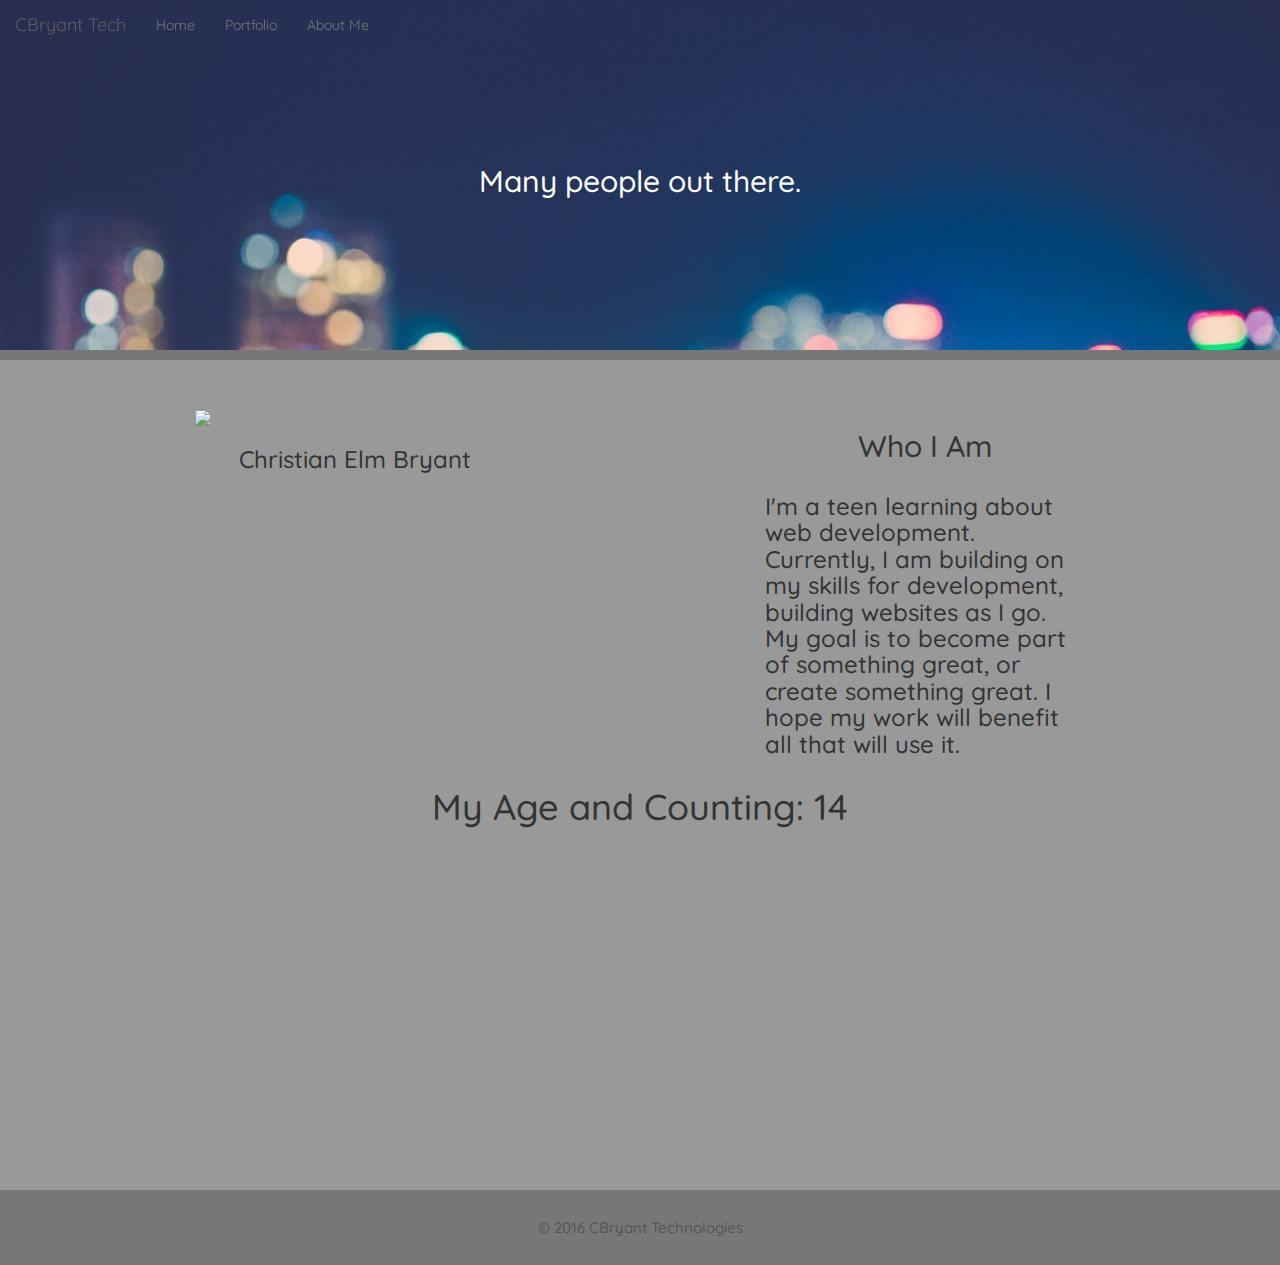
==== about.html @ c633a2e7 "main pages" ====
<!DOCTYPE html>
<html lang="en">
  <head>
    <meta charset="utf-8">
    <meta http-equiv="X-UA-Compatible" content="IE=edge">
    <meta name="viewport" content="width=device-width, initial-scale=1">
    <!-- The above 3 meta tags *must* come first in the head; any other head content must come *after* these tags -->
    <title>CBryant Tech</title>

    <!-- Fonts -->
    <link href='https://fonts.googleapis.com/css?family=Ubuntu:400,400italic,700|Raleway:400,400italic,700|Quicksand:400,700' rel='stylesheet' type='text/css'>

    <!-- Font Awesome -->
    <link rel="stylesheet" href="font-awesome-4.6.3/css/font-awesome.min.css">

    <!-- Bootstrap -->
    <link href="css/bootstrap.min.css" rel="stylesheet">
    <link rel="stylesheet" href="css/about.css">

    <!-- HTML5 shim and Respond.js for IE8 support of HTML5 elements and media queries -->
    <!-- WARNING: Respond.js doesn't work if you view the page via file:// -->
    <!--[if lt IE 9]>
      <script src="https://oss.maxcdn.com/html5shiv/3.7.2/html5shiv.min.js"></script>
      <script src="https://oss.maxcdn.com/respond/1.4.2/respond.min.js"></script>
    <![endif]-->
  </head>
  <body>

    <!-- Nav -->
    <nav class="navbar navbar-default navbar-fixed-top navigation">
      <div class="container-fluid">
        <!-- Brand and toggle get grouped for better mobile display -->
        <div class="navbar-header">
          <button type="button" class="navbar-toggle collapsed" data-toggle="collapse" data-target="#bs-example-navbar-collapse-1" aria-expanded="false">
            <span class="sr-only">Toggle navigation</span>
            <span class="icon-bar"></span>
            <span class="icon-bar"></span>
            <span class="icon-bar"></span>
          </button>
          <a class="navbar-brand" href="home.html">CBryant Tech</a>
        </div>

        <!-- Collect the nav links, forms, and other content for toggling -->
        <div class="collapse navbar-collapse" id="bs-example-navbar-collapse-1">
          <ul class="nav navbar-nav">
            <li><a href="home.html">Home</a></li>
            <li><a href="portfolio.html">Portfolio</a></li>
            <li><a href="about.html">About Me</a></li>
          </ul>
        </div><!-- /.navbar-collapse -->
      </div><!-- /.container-fluid -->
    </nav>
    <!-- Nav End -->

    <!-- Hero -->
    <div id="hero" class="img-responsive">
      <div class="row">
        <div class="col-sm-6 col-sm-offset-3 quote-box">
          <h2>Many people out there.</h2>
        </div>
      </div>
    </div>
    <!-- Hero End -->

    <!-- About -->
    <div id="about" class="row">
      <div class="container">
        <div class="col-sm-4 col-sm-offset-1 title">
          <img src="img/christianelm.jpg" class="col-sm-12 img-responsive picture" />
          <h3 class="col-sm-12">Christian Elm Bryant</h3>
        </div>
        <div class="col-sm-4 col-sm-offset-2 info">
          <h2 class="col-sm-12">Who I Am</h2>
          <h3 class="col-sm-12">I'm a teen learning about web development. Currently, I am building on my skills for development, building websites as I go. My goal is to become part of something great, or create something great. I hope my work will benefit all that will use it.</h3>
        </div>
        <div class="col-sm-6 col-sm-offset-3 age">
          <h1>My Age and Counting: <span>14</span></h1>
        </div>
      </div>
    </div>
    <!-- About End -->

    <!-- Footer -->
    <footer class="row">
      <div class="col-sm-12">
        <h3>&copy; 2016 CBryant Technologies</h3>
      </div>
    </footer>




    <!-- jQuery (necessary for Bootstrap's JavaScript plugins) -->
    <script src="https://ajax.googleapis.com/ajax/libs/jquery/1.11.3/jquery.min.js"></script>
    <!-- Include all compiled plugins (below), or include individual files as needed -->
    <script src="js/bootstrap.min.js"></script>
  </body>
</html>
---- css/about.css ----
/* Fonts */

/*Font:  font-family: 'Ubuntu', sans-serif;  */
/*Font:  font-family: 'Raleway', sans-serif;  */
/*Font:  font-family: 'Quicksand', sans-serif;  */

body, html{
  margin: 0;
  font-family: 'Quicksand', sans-serif;
}

/* Nav */

.navigation{
  background-color: rgba(0,0,0,0);
  border: none;
}

/* Hero */

#hero{
  background-image: url("../img/about-hero.jpg");
  background-attachment: scroll;
  background-size: cover;
  min-height: 350px;
  background-position: 0px 0px;
}

#hero h2{
  text-align: center;
  position: relative;
  top: 40px;
  color: #fff;
}

.quote-box{
  padding-top: 8%;
}

/* About */

#about{
  height: 850px;
  background-color: #999;
  border: 10px solid;
  border-color: #777
}

.container{
  position: relative;
  top: 50px;
}

.title h3{
  text-align: center;
}

.info h2{
  text-align: center;
}

.age{
  text-align: center;
}

/* Footer */

footer{
  height: 65px;
  background-color: #777;
}

footer h3{
  text-align: center;
  color: #555;
  font-size: 15px;
}

/* Media Queries */

/*@media screen and ( min-width: 990px) {
  #about { height: 850;}
}*/
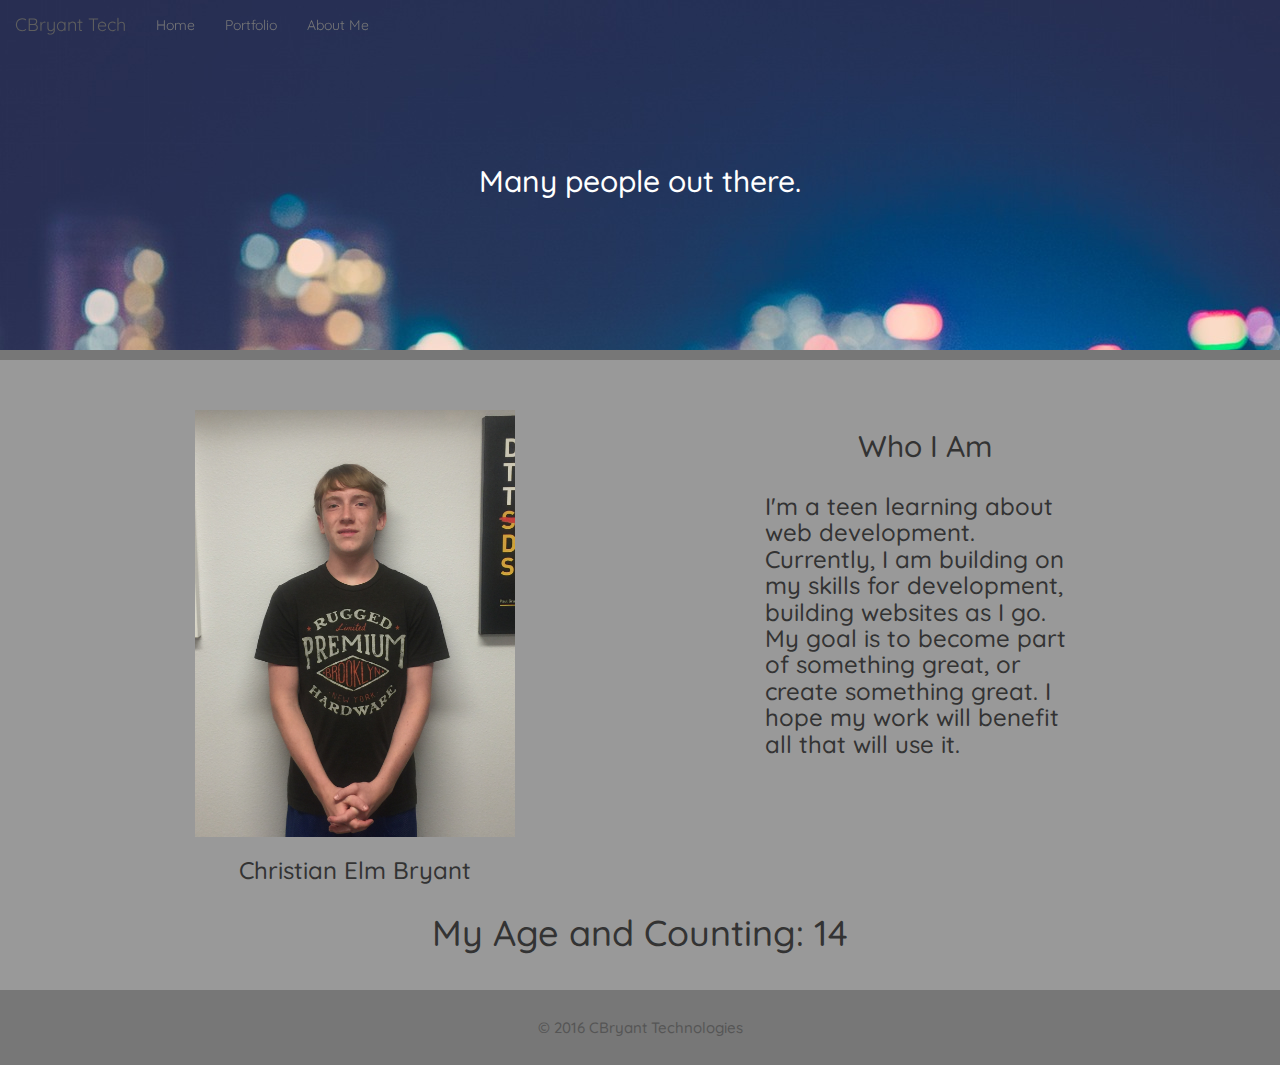
==== commit b6c422db: "about image fixed" ====
--- a/about.html
+++ b/about.html
@@ -37,13 +37,13 @@
             <span class="icon-bar"></span>
             <span class="icon-bar"></span>
           </button>
-          <a class="navbar-brand" href="home.html">CBryant Tech</a>
+          <a class="navbar-brand" href="index.html">CBryant Tech</a>
         </div>
 
         <!-- Collect the nav links, forms, and other content for toggling -->
         <div class="collapse navbar-collapse" id="bs-example-navbar-collapse-1">
           <ul class="nav navbar-nav">
-            <li><a href="home.html">Home</a></li>
+            <li><a href="index.html">Home</a></li>
             <li><a href="portfolio.html">Portfolio</a></li>
             <li><a href="about.html">About Me</a></li>
           </ul>
@@ -66,7 +66,7 @@
     <div id="about" class="row">
       <div class="container">
         <div class="col-sm-4 col-sm-offset-1 title">
-          <img src="img/christianelm.jpg" class="col-sm-12 img-responsive picture" />
+          <img src="img/christianelm.JPG" class="col-sm-12 img-responsive picture" />
           <h3 class="col-sm-12">Christian Elm Bryant</h3>
         </div>
         <div class="col-sm-4 col-sm-offset-2 info">
--- a/css/about.css
+++ b/css/about.css
@@ -40,7 +40,7 @@
 /* About */
 
 #about{
-  height: 850px;
+  min-height: 650px;
   background-color: #999;
   border: 10px solid;
   border-color: #777
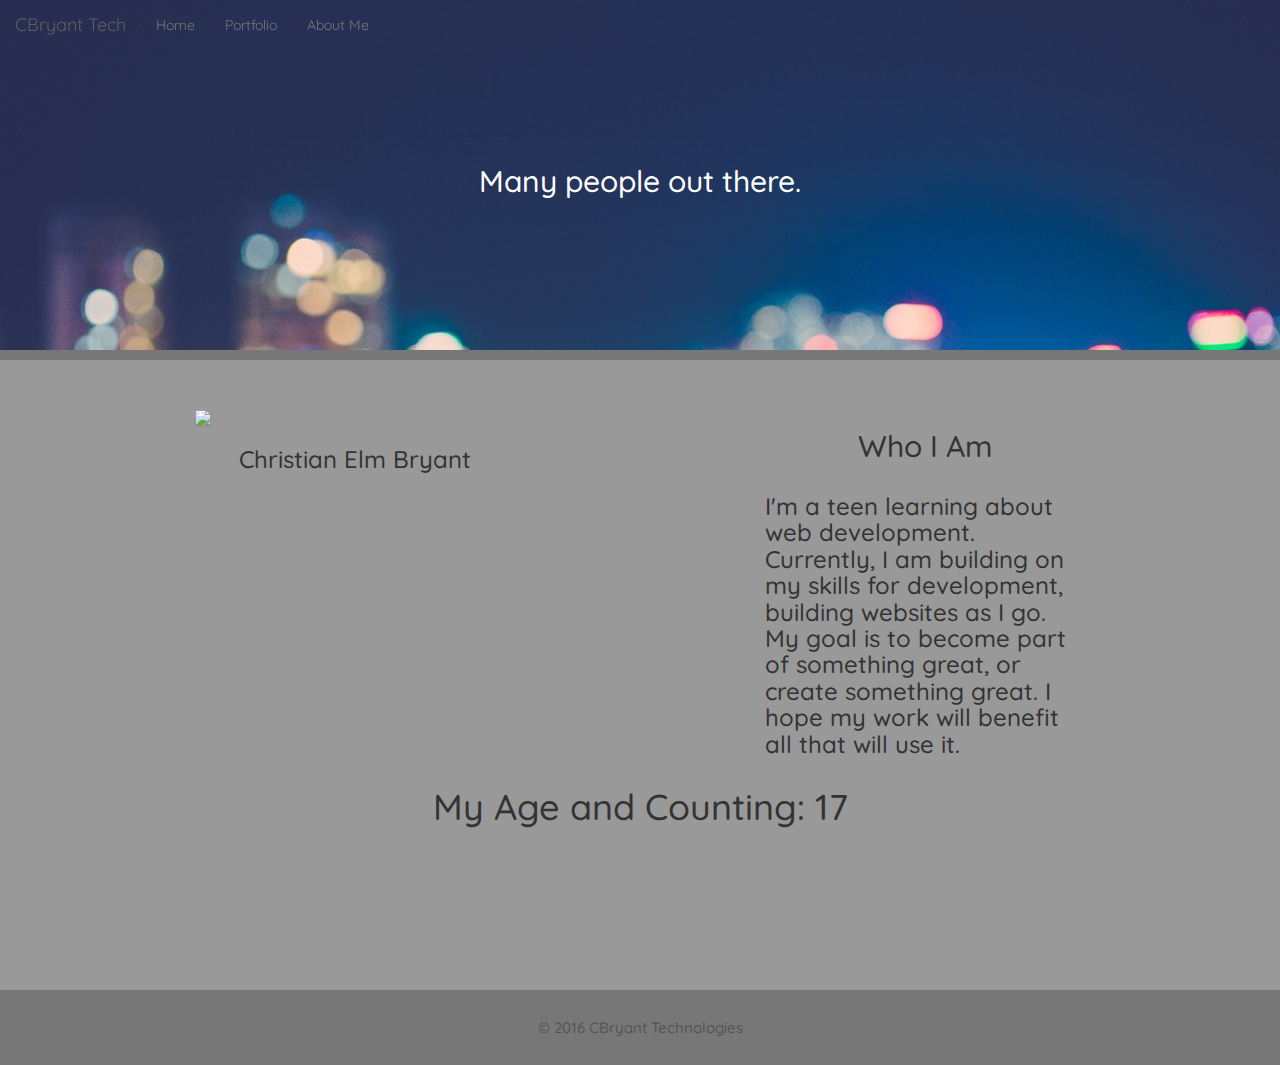
==== commit 0b129819: "Update about.html" ====
--- a/about.html
+++ b/about.html
@@ -66,7 +66,7 @@
     <div id="about" class="row">
       <div class="container">
         <div class="col-sm-4 col-sm-offset-1 title">
-          <img src="img/christianelm.JPG" class="col-sm-12 img-responsive picture" />
+          <img src="img/christianelm.jpg" class="col-sm-12 img-responsive picture" />
           <h3 class="col-sm-12">Christian Elm Bryant</h3>
         </div>
         <div class="col-sm-4 col-sm-offset-2 info">
@@ -74,7 +74,7 @@
           <h3 class="col-sm-12">I'm a teen learning about web development. Currently, I am building on my skills for development, building websites as I go. My goal is to become part of something great, or create something great. I hope my work will benefit all that will use it.</h3>
         </div>
         <div class="col-sm-6 col-sm-offset-3 age">
-          <h1>My Age and Counting: <span>14</span></h1>
+          <h1>My Age and Counting: <span>17</span></h1>
         </div>
       </div>
     </div>
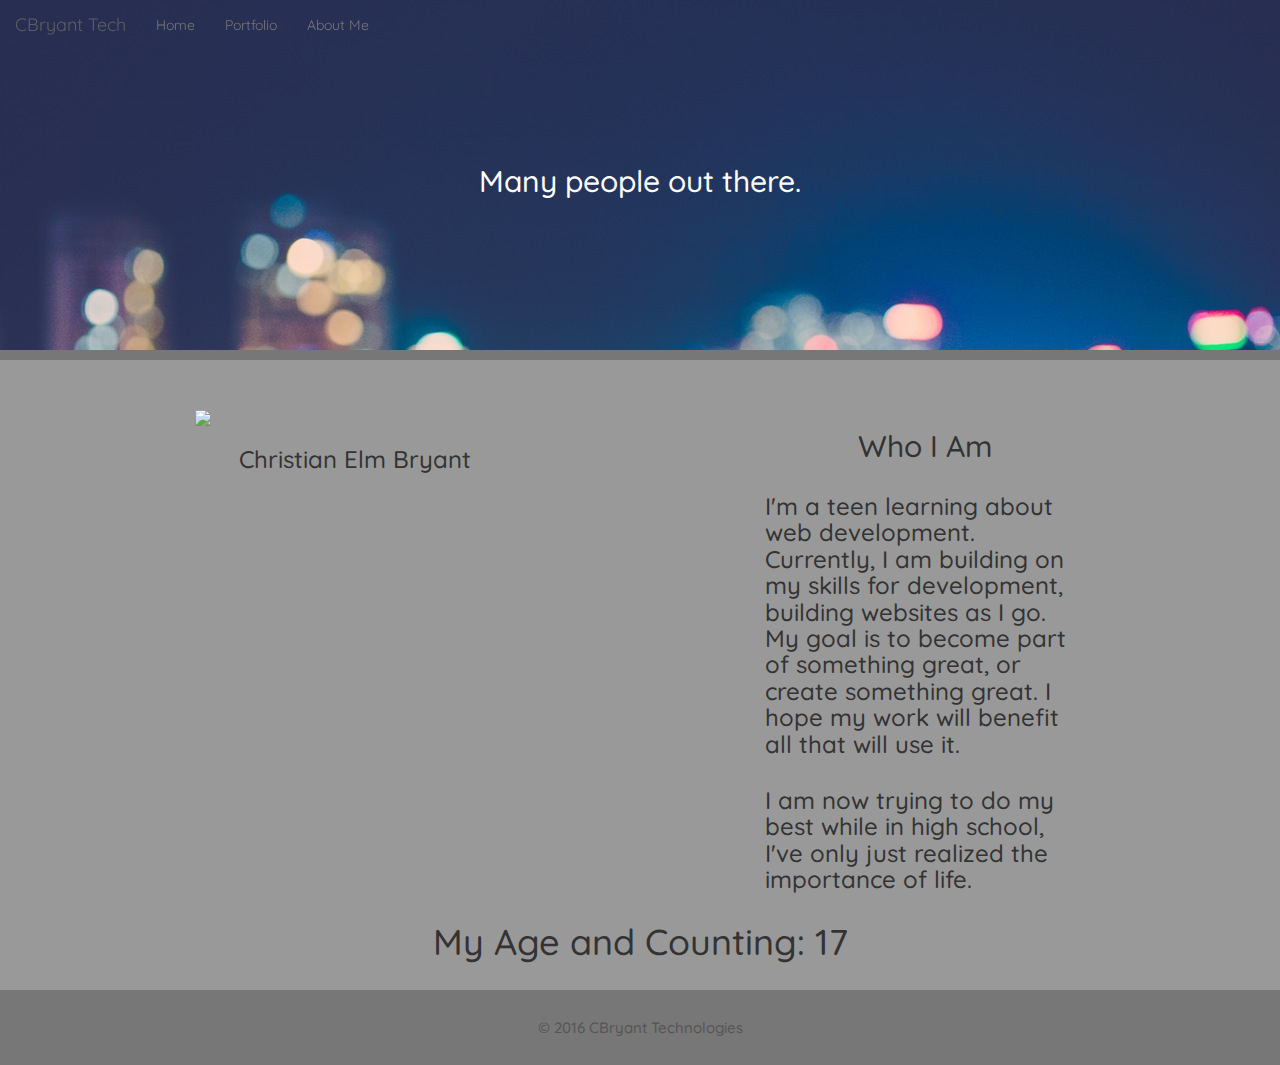
==== commit f6a2baac: "About Me updated" ====
--- a/about.html
+++ b/about.html
@@ -72,6 +72,7 @@
         <div class="col-sm-4 col-sm-offset-2 info">
           <h2 class="col-sm-12">Who I Am</h2>
           <h3 class="col-sm-12">I'm a teen learning about web development. Currently, I am building on my skills for development, building websites as I go. My goal is to become part of something great, or create something great. I hope my work will benefit all that will use it.</h3>
+          <h3 class="col-sm-12">I am now trying to do my best while in high school, I've only just realized the importance of life.</h3>
         </div>
         <div class="col-sm-6 col-sm-offset-3 age">
           <h1>My Age and Counting: <span>17</span></h1>
